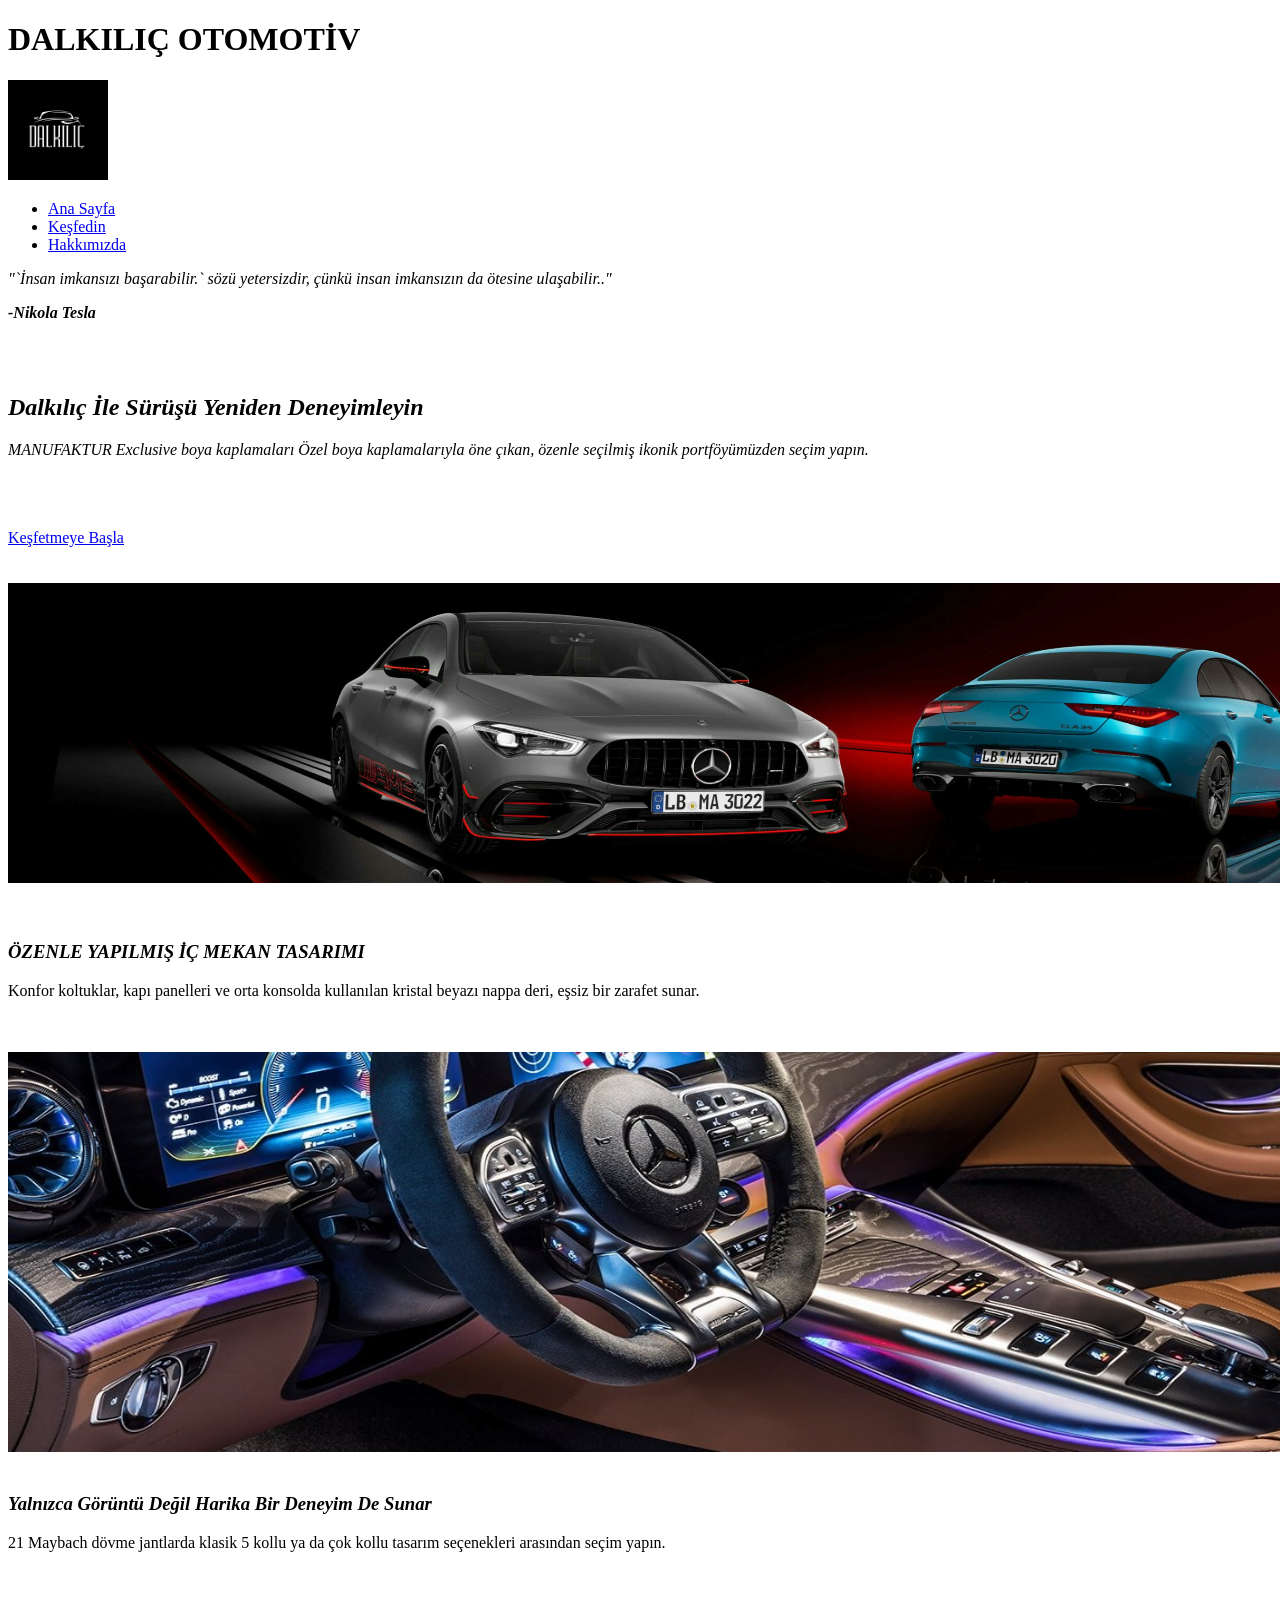
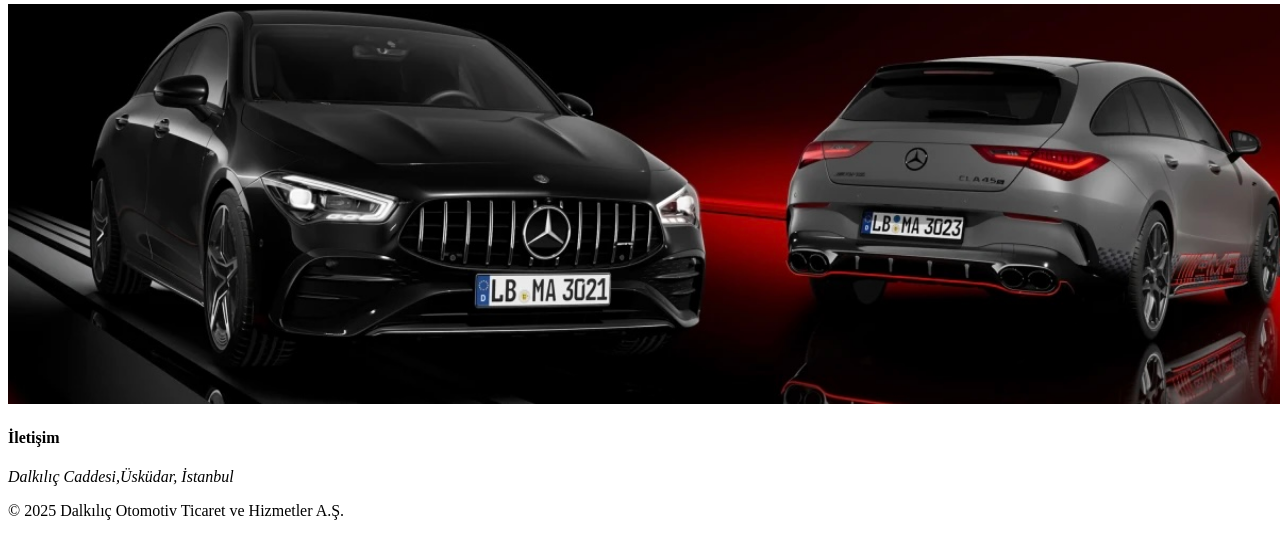
==== html/anasayfa1.html @ 8f206471 "Add files via upload" ====
<!DOCTYPE html>

<html lang="tr">
	
	<head>
	
		<title>DALKILIÇ | OTOMOTİV</title>
		<meta charset="UTF-8">
		
    </head>
	
	<body>
	
		<header>
		
			<h1>DALKILIÇ OTOMOTİV</h1>
			<img src="webfotograf/IMG_5208.png" alt="Site Logosu" width="100px">
			
		</header>
		
		<nav>
			
			<ul>
			
			  <li><a href="anasayfa1.html">Ana Sayfa</a></li>
			  <li><a href="kesfet.html">Keşfedin</a></li>
			  <li><a href="hakkimizda.html">Hakkımızda</a></li>
			</ul>
			
	    </nav>
		
		
		<p><i>"`İnsan imkansızı başarabilir.` sözü yetersizdir, çünkü insan imkansızın da ötesine ulaşabilir.."</i><p>
		<p><b><cite>-Nikola Tesla</cite></b></p><br><br>
		
		<h2><i>Dalkılıç İle Sürüşü Yeniden Deneyimleyin</i></h2>
		<p><i>MANUFAKTUR Exclusive boya kaplamaları
              Özel boya kaplamalarıyla öne çıkan, özenle seçilmiş ikonik portföyümüzden seçim yapın.</i></p><br><br><br>
			  
		<a href="kesfet.html">Keşfetmeye Başla</a><br><br><br>
		
		
		<img src="webfotograf/IMG_5195.jpeg" alt="fotograf" width="1340" height="300"><br><br><br>
		<h3><i>ÖZENLE YAPILMIŞ İÇ MEKAN TASARIMI</i></h3>
		<p>Konfor koltuklar, kapı panelleri ve orta konsolda kullanılan kristal beyazı nappa deri, 
		eşsiz bir zarafet sunar.</p><br><br>
		<img src="webfotograf/IMG_5188.jpeg" alt="fotograf" width="1340" height="400"><br><br>
		<h3><i>Yalnızca Görüntü Değil Harika Bir Deneyim De Sunar</i></h3>
		<p>21 Maybach dövme jantlarda klasik 5 kollu ya da çok kollu tasarım seçenekleri arasından seçim yapın.</p><br><br>
		<img src="webfotograf/IMG_5196.jpeg" alt="fotograf" width="1340" height="400">
		
		
		
		
		
		
		<footer>
		
		<h4>İletişim</h4>
		<address>Dalkılıç Caddesi,Üsküdar, İstanbul</address>
		
		
		 <p>  © 2025 Dalkılıç Otomotiv Ticaret ve Hizmetler A.Ş.</p>
		
		</footer>
		
		
		</body>
		</html>
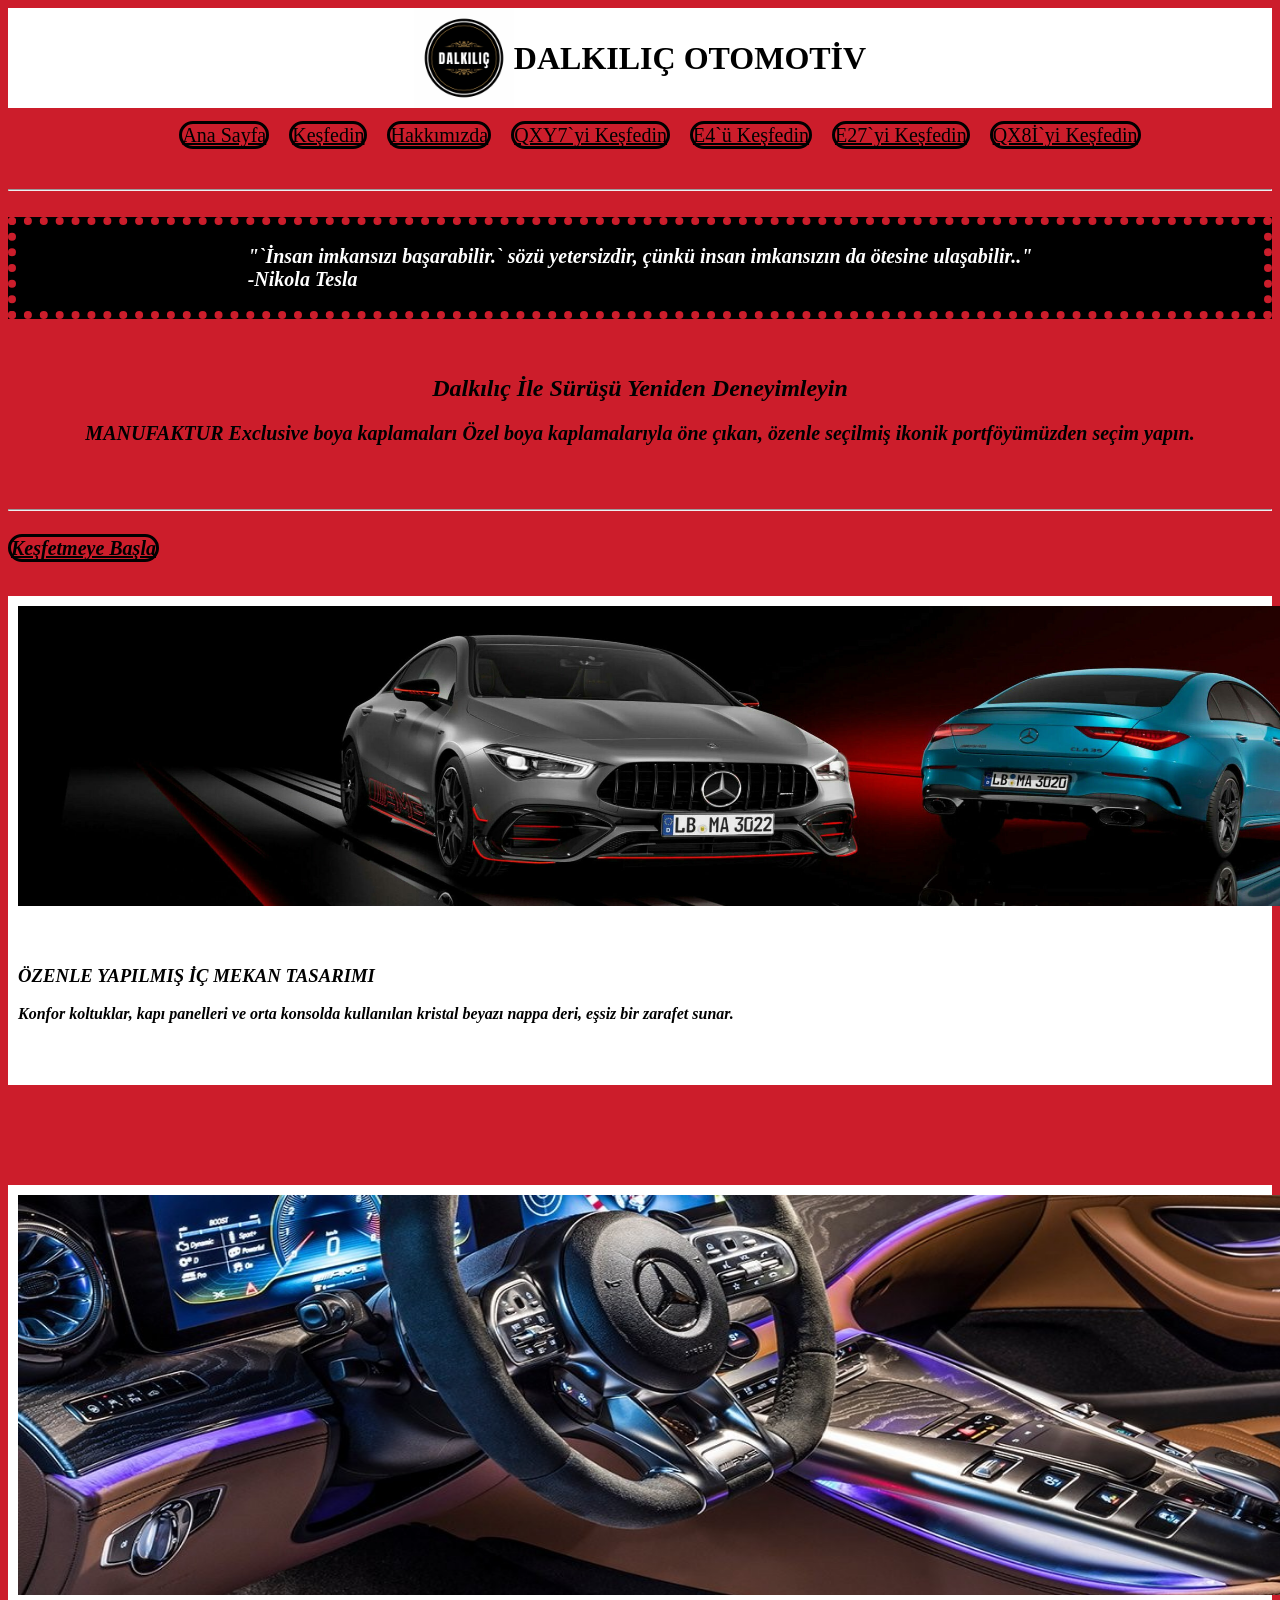
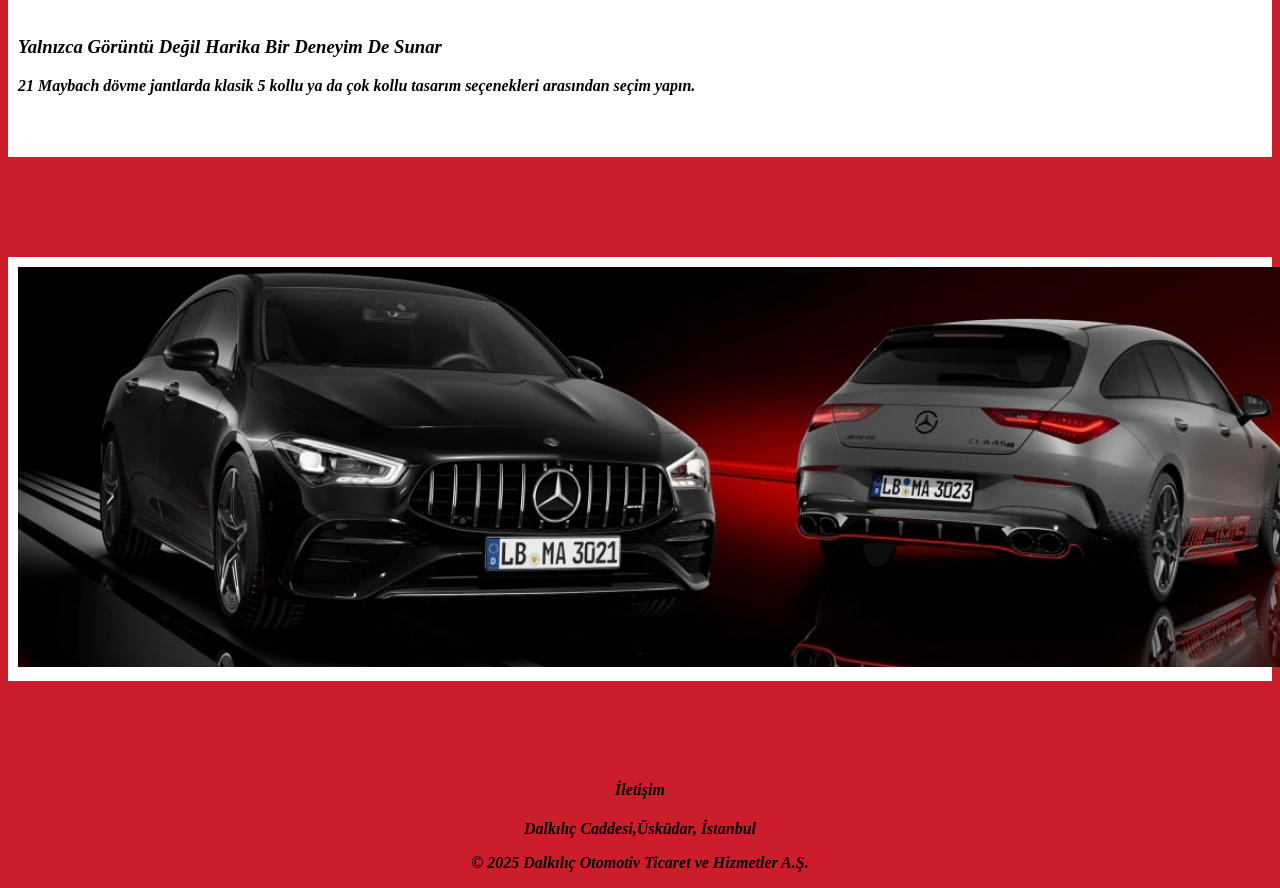
==== commit 323a6aa4: "Add files via upload" ====
--- a/html/anasayfa1.html
+++ b/html/anasayfa1.html
@@ -6,49 +6,71 @@
 	
 		<title>DALKILIÇ | OTOMOTİV</title>
 		<meta charset="UTF-8">
-		
+		<link rel="stylesheet" href="style.css">
     </head>
 	
-	<body>
+	<body class="anasayfa">
 	
 		<header>
 		
+		  <div class="logo">
+		    <img src="webfotograf/logo.png" alt="Site Logosu" width="100px">
 			<h1>DALKILIÇ OTOMOTİV</h1>
-			<img src="webfotograf/IMG_5208.png" alt="Site Logosu" width="100px">
 			
+		  </div>	
 		</header>
 		
 		<nav>
-			
+			<div class="menu">
 			<ul>
 			
 			  <li><a href="anasayfa1.html">Ana Sayfa</a></li>
 			  <li><a href="kesfet.html">Keşfedin</a></li>
 			  <li><a href="hakkimizda.html">Hakkımızda</a></li>
+			  <li><a href="qxy7.html">QXY7`yi Keşfedin</a></li>
+			  <li><a href="e4.html">E4`ü Keşfedin</a></li>
+			  <li><a href="e27.html">E27`yi Keşfedin</a></li>
+			  <li><a href="qx8i.html">QX8İ`yi Keşfedin</a></li>
+			  
 			</ul>
-			
+			</div>
 	    </nav>
+		<br><hr><br>
 		
+		<div class="soz">
+		<p style="color:white; font-size:20px;"><b><i>"`İnsan imkansızı başarabilir.` sözü yetersizdir, çünkü insan imkansızın da ötesine ulaşabilir.." <br>
+		<b><cite>-Nikola Tesla</cite></b</i></b><p>
+		</div>
+		<br><br>
 		
-		<p><i>"`İnsan imkansızı başarabilir.` sözü yetersizdir, çünkü insan imkansızın da ötesine ulaşabilir.."</i><p>
-		<p><b><cite>-Nikola Tesla</cite></b></p><br><br>
-		
-		<h2><i>Dalkılıç İle Sürüşü Yeniden Deneyimleyin</i></h2>
-		<p><i>MANUFAKTUR Exclusive boya kaplamaları
-              Özel boya kaplamalarıyla öne çıkan, özenle seçilmiş ikonik portföyümüzden seçim yapın.</i></p><br><br><br>
+		<h2 style="text-align:center;"><i>Dalkılıç İle Sürüşü Yeniden Deneyimleyin</i></h2>
+		<p style="text-align:center; font-size:20px;"><i>MANUFAKTUR Exclusive boya kaplamaları
+              Özel boya kaplamalarıyla öne çıkan, özenle seçilmiş ikonik portföyümüzden seçim yapın.</i></p><br><br><hr><br>
 			  
 		<a href="kesfet.html">Keşfetmeye Başla</a><br><br><br>
 		
+		<div class="bolum1">
 		
 		<img src="webfotograf/IMG_5195.jpeg" alt="fotograf" width="1340" height="300"><br><br><br>
 		<h3><i>ÖZENLE YAPILMIŞ İÇ MEKAN TASARIMI</i></h3>
 		<p>Konfor koltuklar, kapı panelleri ve orta konsolda kullanılan kristal beyazı nappa deri, 
 		eşsiz bir zarafet sunar.</p><br><br>
+		
+		</div>
+		
+		<div class="bolum1">
+		
 		<img src="webfotograf/IMG_5188.jpeg" alt="fotograf" width="1340" height="400"><br><br>
 		<h3><i>Yalnızca Görüntü Değil Harika Bir Deneyim De Sunar</i></h3>
 		<p>21 Maybach dövme jantlarda klasik 5 kollu ya da çok kollu tasarım seçenekleri arasından seçim yapın.</p><br><br>
+		
+		</div>
+		
+		<div class="bolum1">
+		
 		<img src="webfotograf/IMG_5196.jpeg" alt="fotograf" width="1340" height="400">
 		
+		</div>
 		
 		
 		
@@ -56,11 +78,11 @@
 		
 		<footer>
 		
-		<h4>İletişim</h4>
-		<address>Dalkılıç Caddesi,Üsküdar, İstanbul</address>
+		<h4 style="text-align:center;">İletişim</h4>
+		<address style="text-align:center;">Dalkılıç Caddesi,Üsküdar, İstanbul</address>
 		
 		
-		 <p>  © 2025 Dalkılıç Otomotiv Ticaret ve Hizmetler A.Ş.</p>
+		 <p style="text-align:center;">  © 2025 Dalkılıç Otomotiv Ticaret ve Hizmetler A.Ş.</p>
 		
 		</footer>
 		
--- a/html/style.css
+++ b/html/style.css
@@ -0,0 +1,88 @@
+	
+	
+           .anasayfa{
+			   background-color:rgb(158,152,158);
+		   }
+		   div.bolum3{
+			   background-color:black;
+			   width:750px;
+			   display:flex;
+			   flex-direction:column;
+			   justify-content:center;
+			   text-align:center;
+			
+		   }
+		   .bolum3{
+			    display:flex;
+				gap:20px;
+		   }
+		   .qxy7{
+			   background-color:rgba(210,252,252,0.8);
+		   }
+		   div.logo{
+			   display:flex;
+			   align-items:center;
+			   justify-content:center;
+			   background-color:white;
+		   }
+		   a{
+			font-size:20px;
+			border-radius:20px;
+			border-style:solid;
+			color:black;
+		   }
+		   .menu ul {
+			   list-style:none;
+			   display:flex;
+			   gap:20px; 
+			   justify-content:center;
+		   }
+		   h1{
+			 text-align:center;
+		   }
+		   
+		   
+		   .anasayfa{
+			   background-color:rgb(204,29,43);
+		   }
+		   .bolum1{
+			   background-color:white;
+			   margin-bottom:100px;
+			   border-style:solid;
+			   border-color:white;
+			   border-width:10px;
+		   }
+		   div.soz{
+			   display:flex;
+			   align-items:center;
+			   justify-content:center;
+			   background-color:black;
+			   border-style:dotted;
+			   border-width:8px;
+			   border-color:rgb(204,29,43);
+		   }
+		   .e4{
+			   background-color:rgb(171,167,164);
+		   }
+		   .qx8i{
+			   background-color:rgb(136,151,194);
+		   }
+		   .kesfet{
+			   background-color:rgb(187,193,201);
+		   }
+		   .kesfet1{
+			   display:flex;
+			   flex-direction:column;
+			   justify-content:space-between;
+			   padding:20px;
+		   }
+		   .kesfet1 .bir{
+			   margin-top:auto;
+			   align-self:flex-start;
+		   }
+		   .sagbaslik{
+			   position:absolute;
+			   right:180px;
+			   top:350px;
+			   width:400px;
+		   }
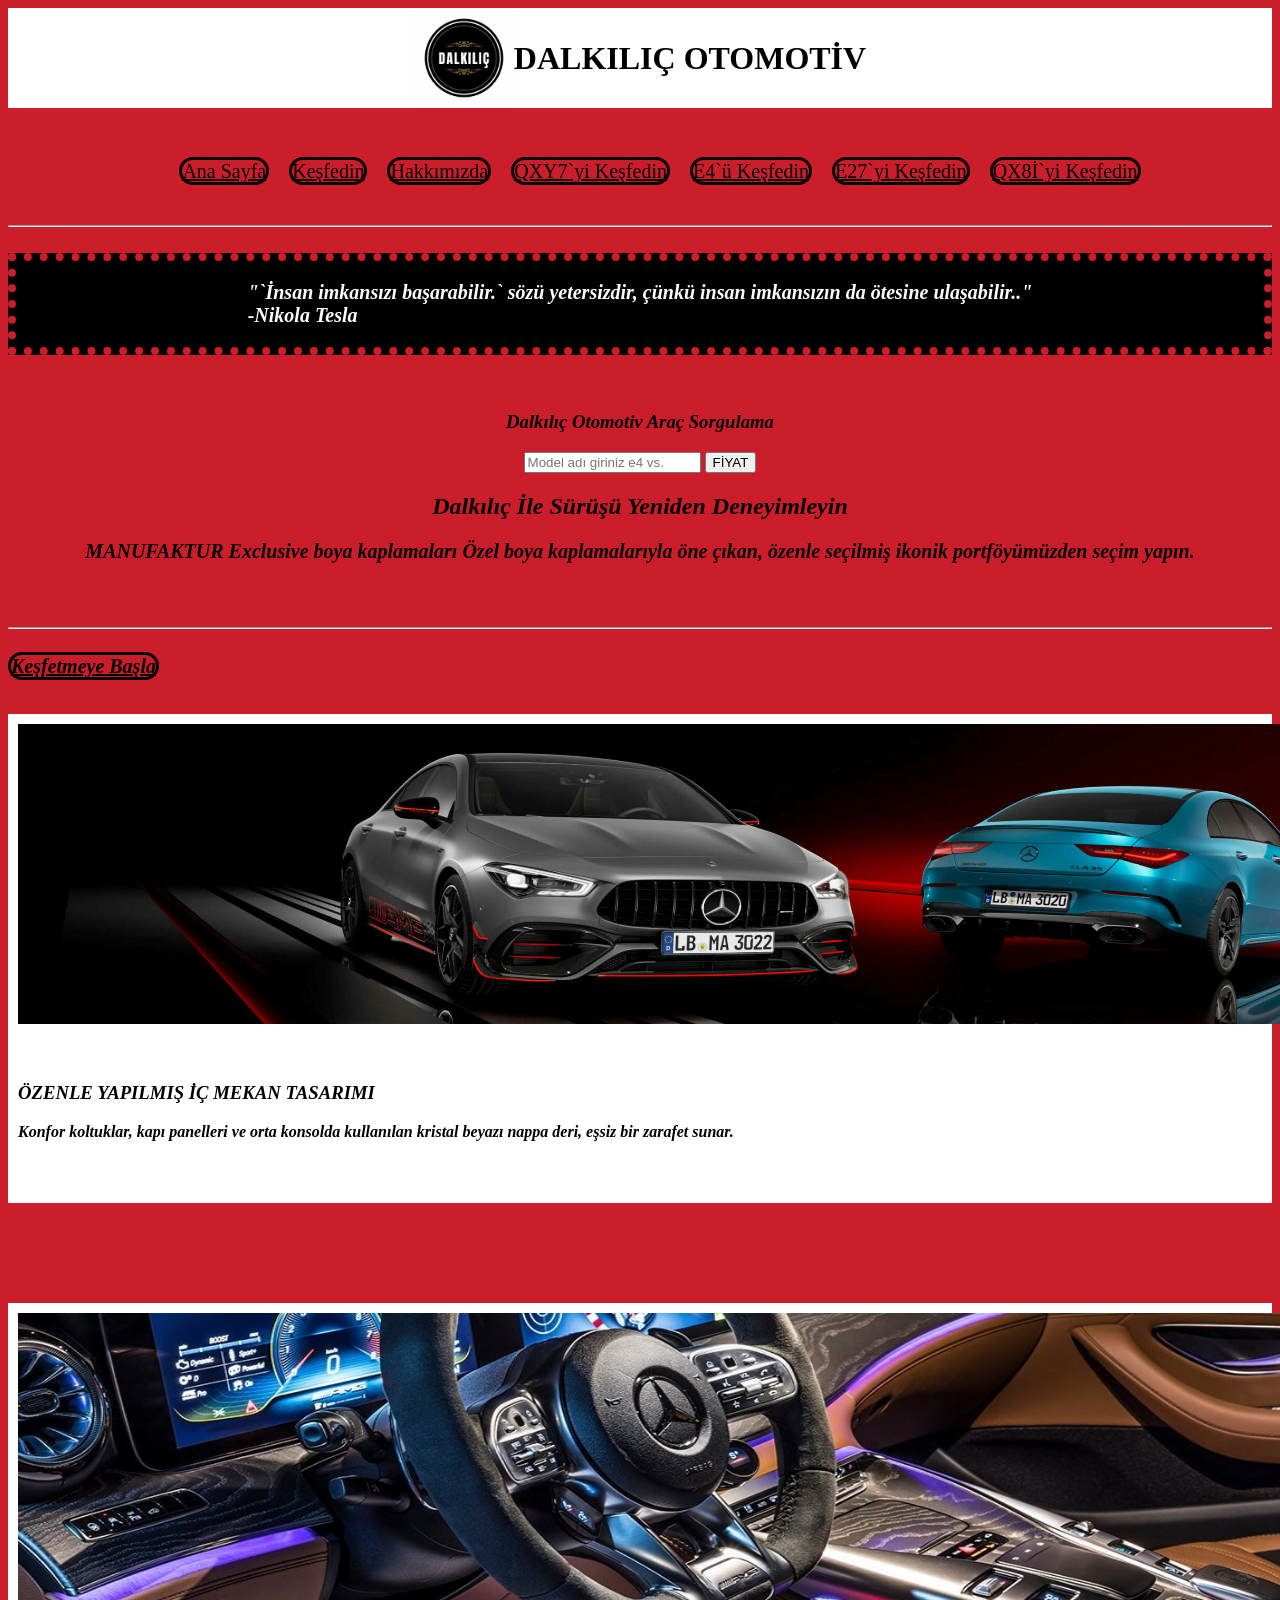
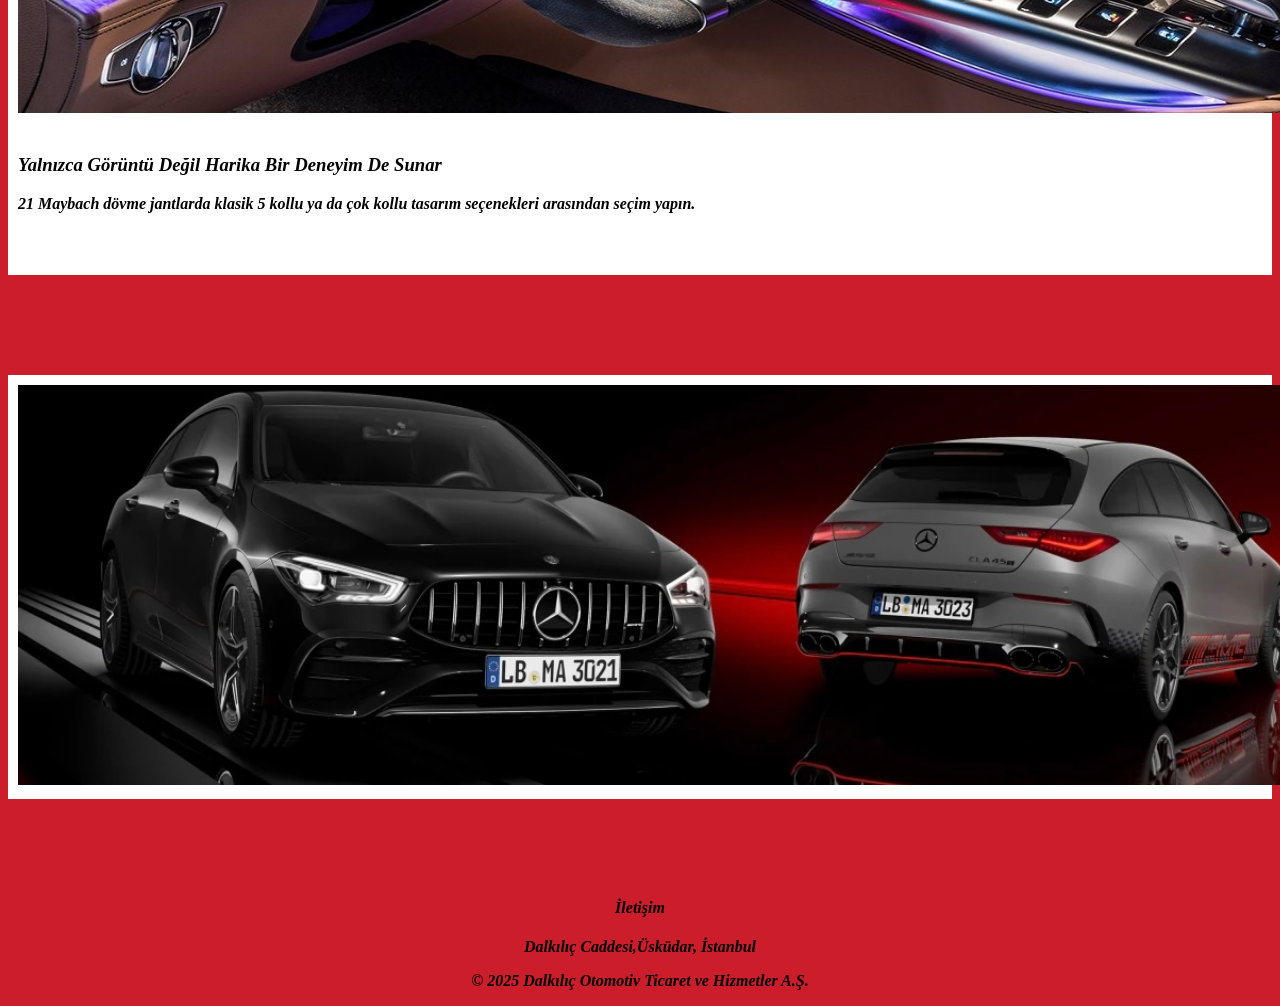
==== commit f17d8aea: "Update anasayfa1.html" ====
--- a/html/anasayfa1.html
+++ b/html/anasayfa1.html
@@ -18,7 +18,7 @@
 			<h1>DALKILIÇ OTOMOTİV</h1>
 			
 		  </div>	
-		</header>
+		</header><br><br>
 		
 		<nav>
 			<div class="menu">
@@ -42,6 +42,16 @@
 		<b><cite>-Nikola Tesla</cite></b</i></b><p>
 		</div>
 		<br><br>
+		
+		
+		
+		<div id="fiyat-sorgu" style="text-align: center; margin: 20px;">
+		<h3>Dalkılıç Otomotiv Araç Sorgulama</h3>
+		<input type="module" id="aracInput" placeholder="Model adı giriniz e4 vs.">
+		<button onclick="fiyatSorgula()">FİYAT</button>
+		<p id="sonuc"></p>
+		</div>
+		
 		
 		<h2 style="text-align:center;"><i>Dalkılıç İle Sürüşü Yeniden Deneyimleyin</i></h2>
 		<p style="text-align:center; font-size:20px;"><i>MANUFAKTUR Exclusive boya kaplamaları
@@ -88,4 +98,44 @@
 		
 		
 		</body>
-		</html>+		
+		<script>
+		
+				let modeller = ["qxy7", "e4", "e27", "qx8i"];
+		        let fiyatlar = ["3.000.000 TL", "6.000.000 TL", "4.000.000 TL", "3.000.000 TL"];
+		
+		    function fiyatSorgula(){
+			document.getElementById("sonuc").innerText = "BUTONA BASILDI";
+			let istenilenModel = document.getElementById("aracInput").value.toLowerCase().trim();
+			let cikti = document.getElementById("sonuc");
+			
+			console.log("İstenilen Model: " + istenilenModel");
+			
+			let bulundu = false;
+			
+			for(let i = 0; i < modeller.length; i++){
+				if(istenilenModel == modeller[i]){
+					
+					let mesaj = "Dalkılıç " + modeller[i].toUpperCase() + " Araç fiyatı: " + fiyatlar[i];
+					
+					cikti.innerText = mesaj;
+					cikti.style.color = "blue";
+					
+					
+					
+					bulundu = true;
+					break;
+				}
+			}
+			if(bulundu == false){
+				cikti.innerText = "Model ismini yanlış girdiniz!";
+				cikti.style.color = "red";
+				
+			}
+		}
+
+	</script>
+		
+		
+		
+		</html>
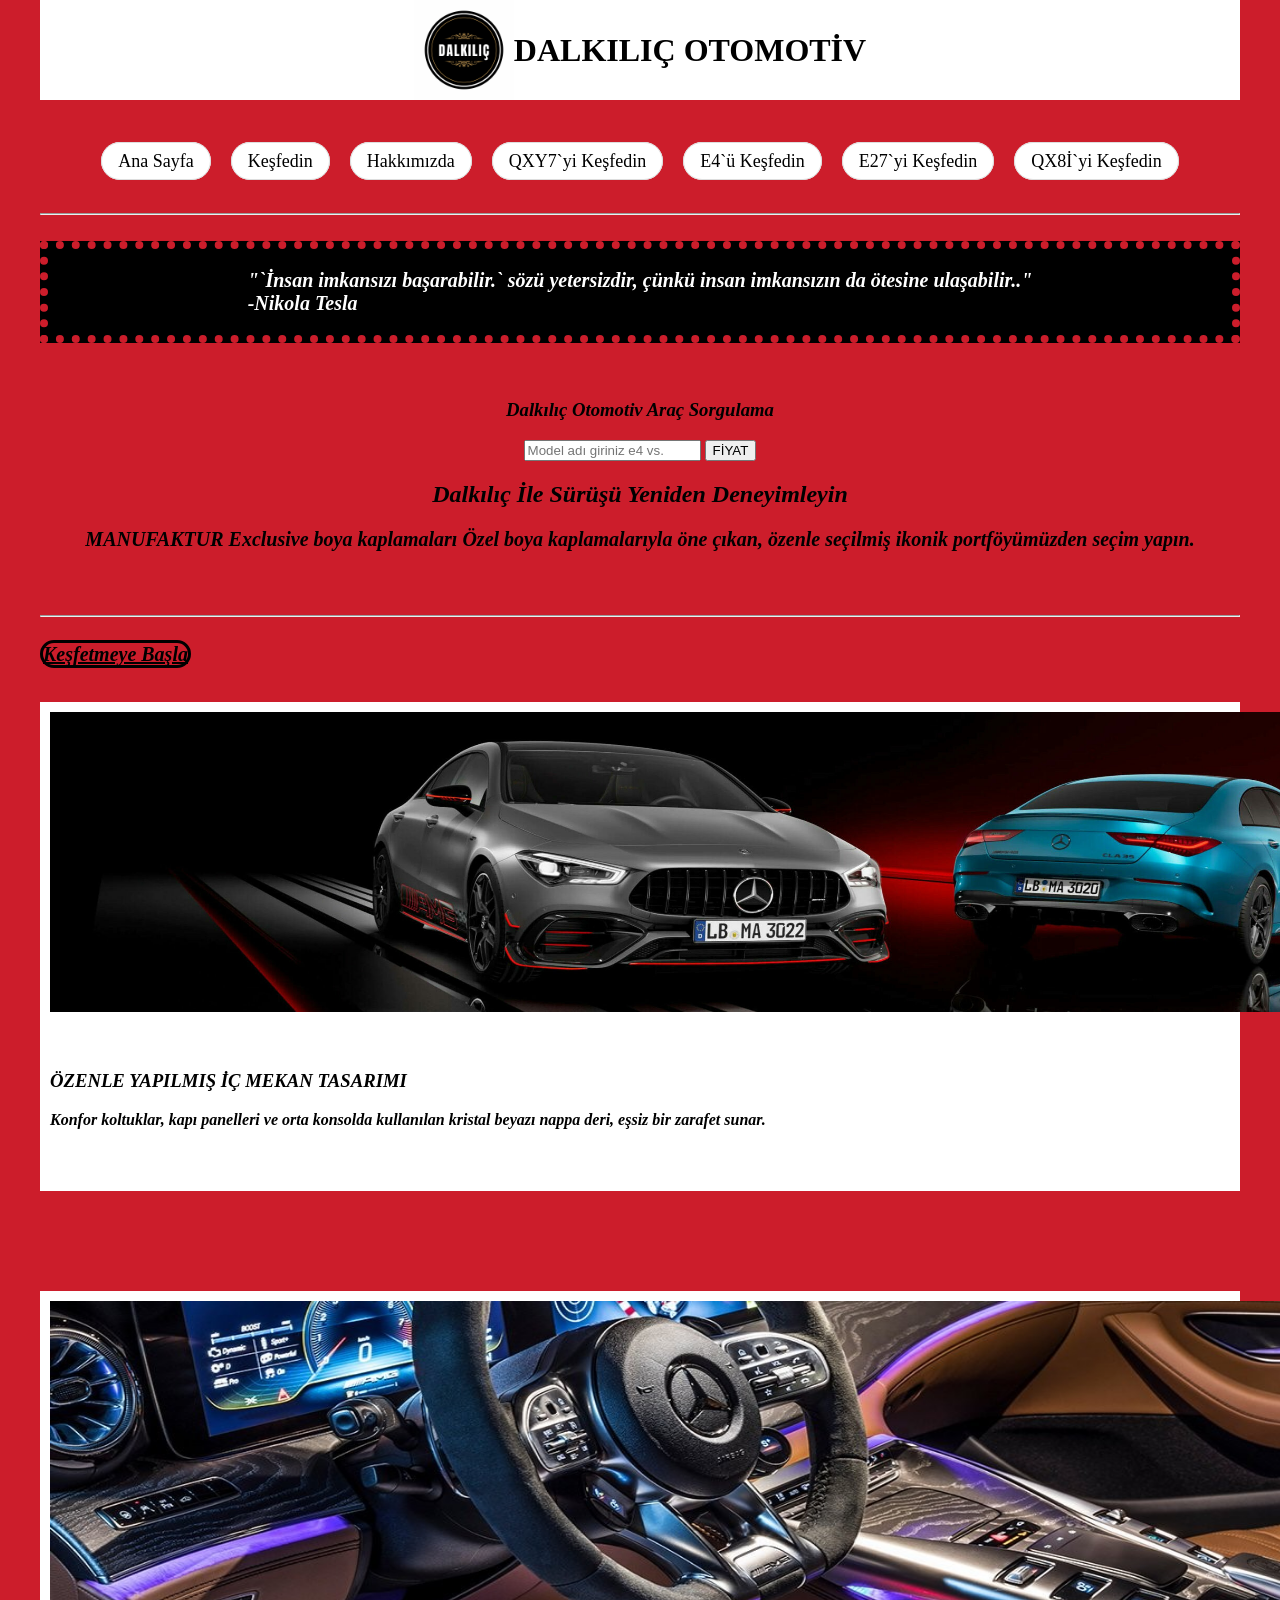
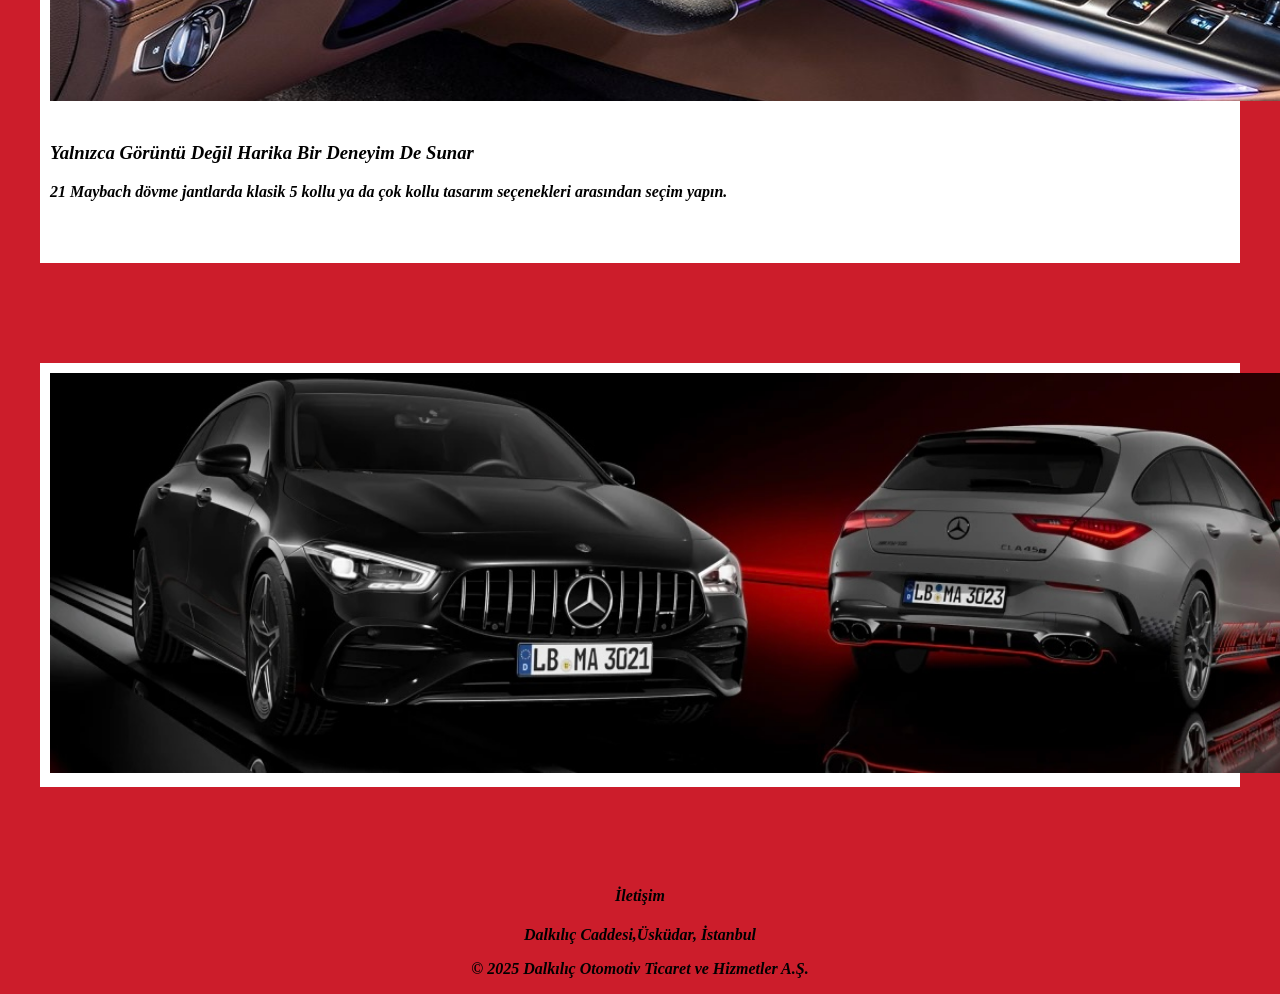
==== commit 01ff36f8: "Update anasayfa1.html" ====
--- a/html/anasayfa1.html
+++ b/html/anasayfa1.html
@@ -109,7 +109,7 @@
 			let istenilenModel = document.getElementById("aracInput").value.toLowerCase().trim();
 			let cikti = document.getElementById("sonuc");
 			
-			console.log("İstenilen Model: " + istenilenModel");
+			console.log("İstenilen Model: " + istenilenModel);
 			
 			let bulundu = false;
 			
@@ -119,7 +119,7 @@
 					let mesaj = "Dalkılıç " + modeller[i].toUpperCase() + " Araç fiyatı: " + fiyatlar[i];
 					
 					cikti.innerText = mesaj;
-					cikti.style.color = "blue";
+					cikti.style.color = "white";
 					
 					
 					
@@ -129,7 +129,7 @@
 			}
 			if(bulundu == false){
 				cikti.innerText = "Model ismini yanlış girdiniz!";
-				cikti.style.color = "red";
+				cikti.style.color = "white";
 				
 			}
 		}
@@ -139,3 +139,4 @@
 		
 		
 		</html>
+
--- a/html/style.css
+++ b/html/style.css
@@ -1,5 +1,3 @@
-	
-	
            .anasayfa{
 			   background-color:rgb(158,152,158);
 		   }
@@ -16,6 +14,11 @@
 			    display:flex;
 				gap:20px;
 		   }
+		   body{
+			   max-width:1200px;
+			   margin:0 auto;
+			   padding:0 30px;
+		   }
 		   .qxy7{
 			   background-color:rgba(210,252,252,0.8);
 		   }
@@ -31,12 +34,27 @@
 			border-style:solid;
 			color:black;
 		   }
+		   nav{
+			   background-color:transparent;
+			   padding:15px 0;
+		    }
 		   .menu ul {
 			   list-style:none;
 			   display:flex;
+			   justify-content:center;
 			   gap:20px; 
-			   justify-content:center;
+			   margin:0;
+			   padding:0;
 		   }
+		   .menu a{
+			   background-color:white;
+			   color:black;
+			   text-decoration:none;
+			   padding:8px 16px;
+			   border-radius:20px;
+			   border:1px solid #ddd;
+			   font-size:18px;
+		    }
 		   h1{
 			 text-align:center;
 		   }
@@ -83,6 +101,7 @@
 		   .sagbaslik{
 			   position:absolute;
 			   right:180px;
-			   top:350px;
+			   top:35
+			   0px;
 			   width:400px;
-		   }+		   }
